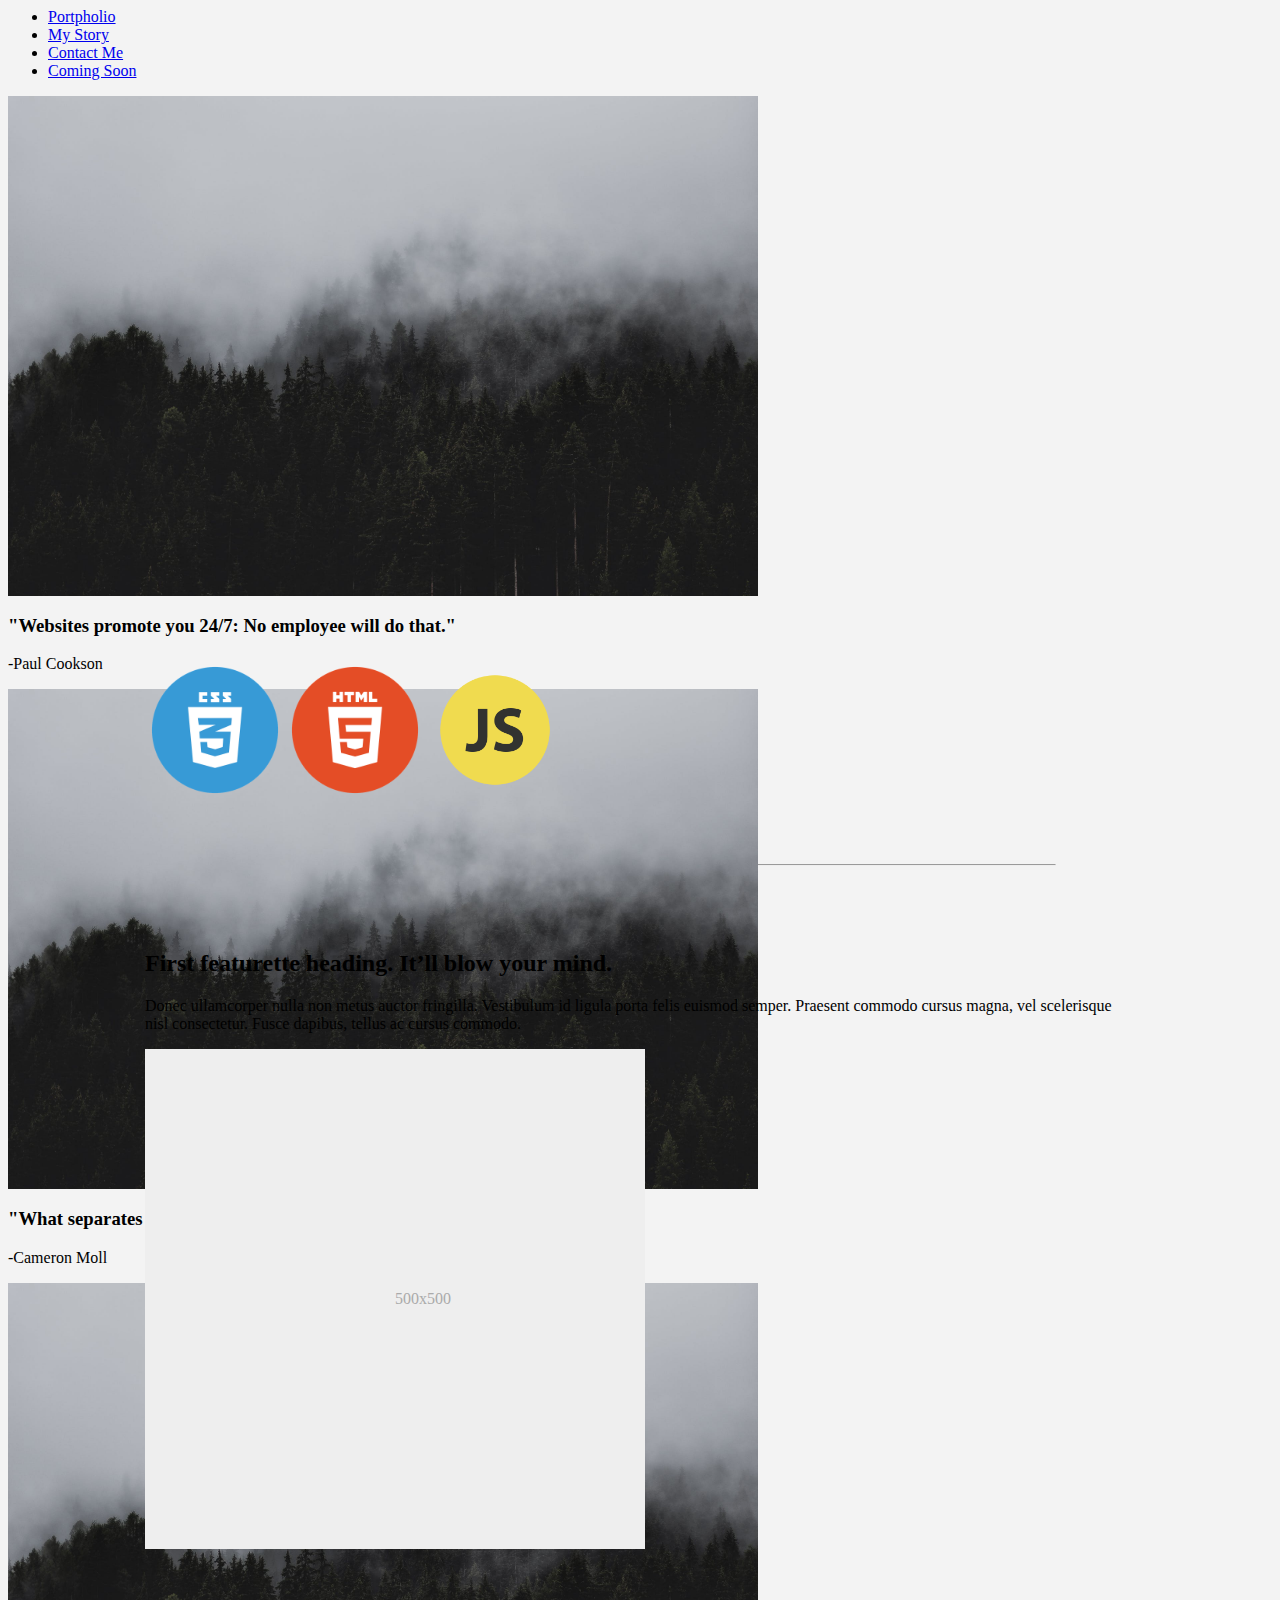
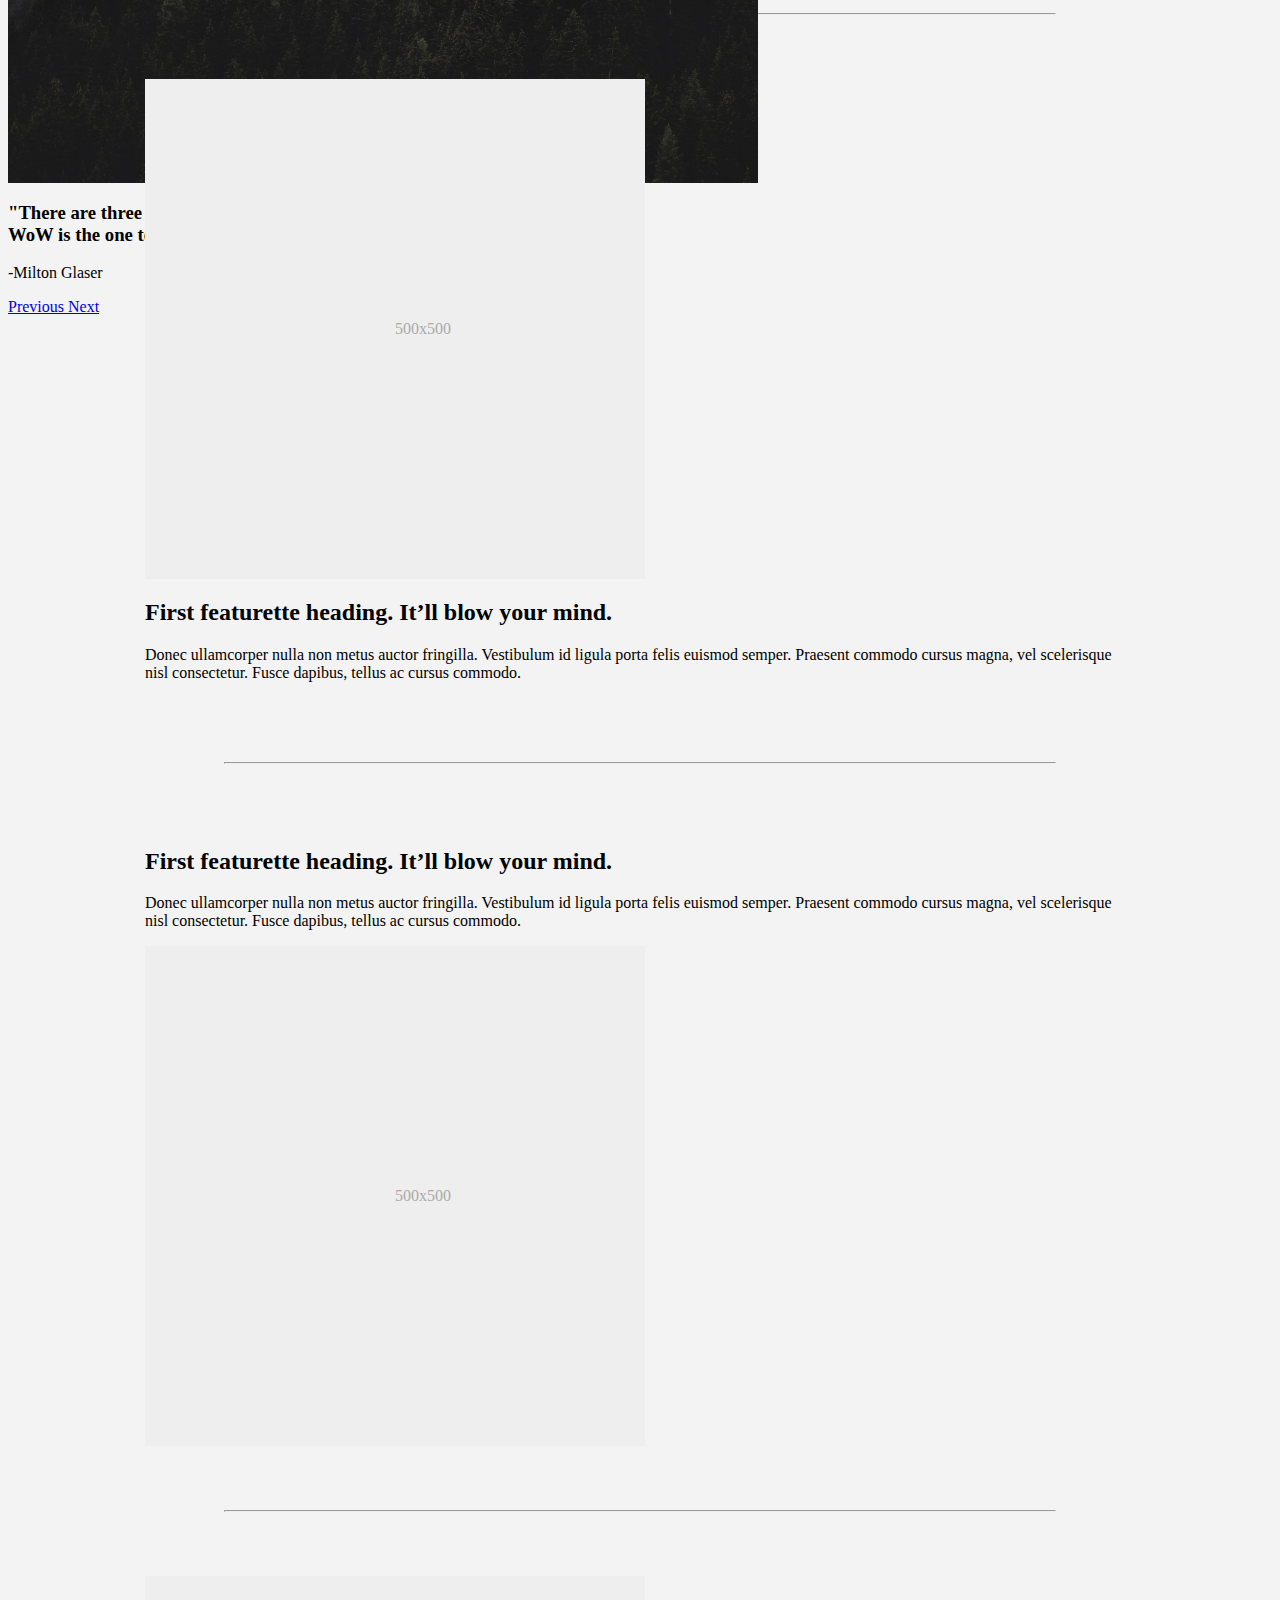
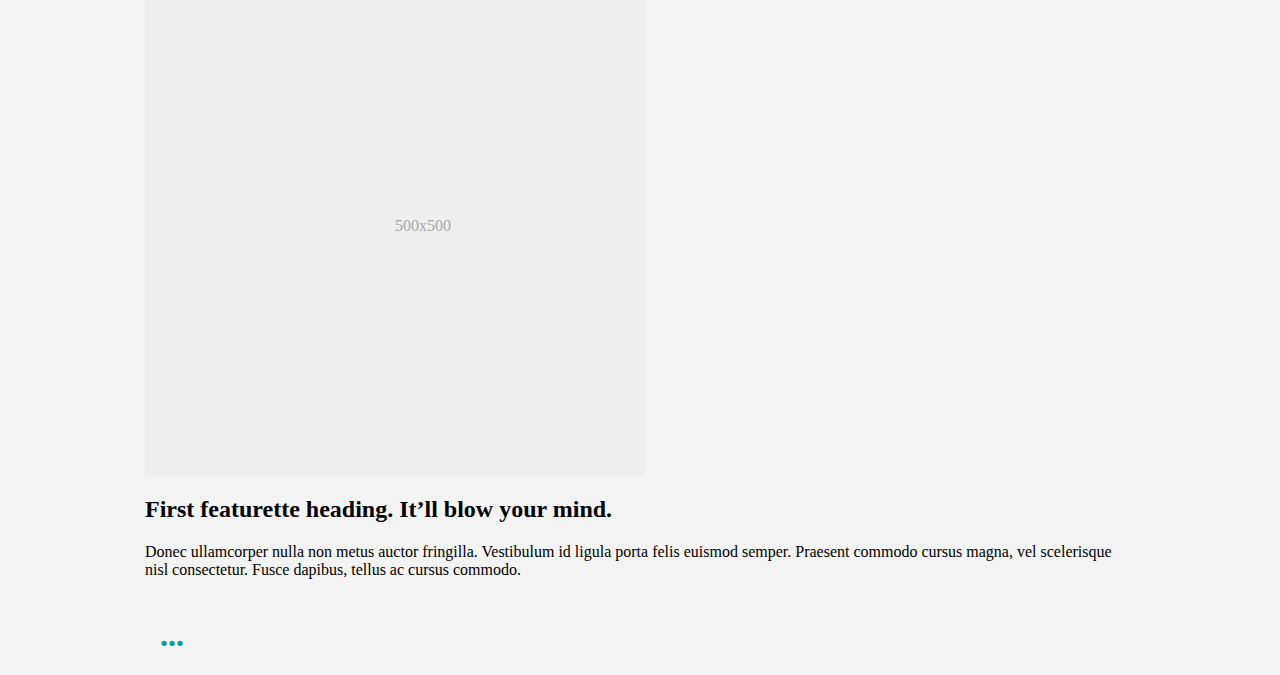
==== index.html @ e9038b6c "finished main page" ====
<!DOCTYPE <!DOCTYPE html>
<html>

<!--begining of head-->

<head>
  <meta charset="utf-8">
  <meta name="viewport" content="width=device-width, initial-scale=1, shrink-to-fit=no">
  <meta http-equiv="X-UA-Compatible" content="IE=edge">
  <title>Kisha McKechnie</title>
  <meta name="viewport" content="width=device-width, initial-scale=1">
  <link rel="stylesheet" href="https://stackpath.bootstrapcdn.com/bootstrap/4.2.1/css/bootstrap.min.css"
    integrity="sha384-GJzZqFGwb1QTTN6wy59ffF1BuGJpLSa9DkKMp0DgiMDm4iYMj70gZWKYbI706tWS" crossorigin="anonymous">
  <link rel="stylesheet" type="text/css" media="screen" href="assets/css/style.css">
  <script src="main.js"></script>
</head>
<!--end head-->

<!--start of body-->

<body>

  <!--nav bar-->
  <ul class="nav justify-content-center">
    <li class="nav-item">
      <a class="nav-link active" href="../myPort/index.html">Portpholio</a>
    </li>
    <li class="nav-item">
      <a class="nav-link" href="#">My Story</a>
    </li>
    <li class="nav-item">
      <a class="nav-link" href="#">Contact Me</a>
    </li>
    <li class="nav-item">
      <a class="nav-link disabled" href="#" tabindex="-1" aria-disabled="true">Coming Soon</a>
    </li>
  </ul>
  <!--end nav bar-->

  <!--jumbo-->
  <div id="carouselExampleFade" class="carousel slide carousel-fade" data-ride="carousel">
      <div class="carousel-inner">
        <div class="carousel-item active">
          <img src="assets/images/pexels-photo-1287075.jpeg" height="500px" class="d-block w-100" alt="...">
          <div class="carousel-caption d-none d-md-block">
              <h3>"Websites promote you 24/7: No employee will do that."</h3>
              <p>-Paul Cookson</p>
            </div>
        </div>
        <div class="carousel-item">
          <img src="assets/images/pexels-photo-1287075.jpeg" height="500px" class="d-block w-100" alt="...">
          <div class="carousel-caption d-none d-md-block">
              <h3>"What separates design from art is that design is meant to be functional"</h3>
              <p>-Cameron Moll</p>
            </div>
        </div>
        <div class="carousel-item">
          <img src="assets/images/pexels-photo-1287075.jpeg" height="500px" class="d-block w-100" alt="...">
          <div class="carousel-caption d-none d-md-block">
              <h3>"There are three responses to a piece of design: Yes, No, and WoW!<br> WoW is the one to aim for."</h3>
              <p>-Milton Glaser</p>
            </div>
        </div>
      </div>
      <a class="carousel-control-prev" href="#carouselExampleFade" role="button" data-slide="prev">
        <span class="carousel-control-prev-icon" aria-hidden="true"></span>
        <span class="sr-only">Previous</span>
      </a>
      <a class="carousel-control-next" href="#carouselExampleFade" role="button" data-slide="next">
        <span class="carousel-control-next-icon" aria-hidden="true"></span>
        <span class="sr-only">Next</span>
      </a>
    </div>
  <!--end jumbo-->

  <!--Hilights-->
  <div class=container>
    <div class="row">
      <div class="col-lg-4">
          <title></title>
          <img src="assets/images/logo-2582747_960_720.png" width="140" height="140" 
          alt="css logo">
      </div>
      <div class="col-lg-4">
        <img src="assets/images/logo-2582748_960_720.png" width="140" height="140" alt="html logo">
      </div>
      <div class="col-lg-4">
        <img src="assets/images/javascript_logo_png_728629.png" width="140" height="140" alt="JavaScript logo">
      </div>
    </div>
    <!--end hilights-->

    <!--START FEATURES-->
    <!--1st feature-->
    <hr class="featurette-divider">
    <div class="row">
      <div class="col-md-7">
        <h2 class="featurette-heading">First featurette heading. <span class="text-muted">It’ll blow your mind.</span>
        </h2>
        <p class="lead">Donec ullamcorper nulla non metus auctor fringilla. Vestibulum id ligula porta felis euismod
          semper. Praesent commodo cursus magna, vel scelerisque nisl consectetur. Fusce dapibus, tellus ac cursus
          commodo.</p>
      </div>
      <div class="col-md-5">
        <svg class="bd-placeholder-img bd-placeholder-img-lg featurette-image img-fluid mx-auto"  width="500"
          height="500" xmlns="http://www.w3.org/2000/svg" preserveAspectRatio="xMidYMid slice" focusable="false"
          role="img" aria-label="Placeholder: 500x500">
          
          <title>Placeholder</title>
          <rect fill="#eee" width="100%" height="100%"></rect><text fill="#aaa" dy=".3em" x="50%" y="50%">500x500</text>
        </svg>
      </div>
    </div>
    <!--end 1st feature-->
    <hr class="featurette-divider">
    <!--2nd feature-->
    <div class="row">
      <div class="col-md-5">
        <svg class="bd-placeholder-img bd-placeholder-img-lg featurette-image img-fluid mx-auto" width="500"
          height="500" xmlns="http://www.w3.org/2000/svg" preserveAspectRatio="xMidYMid slice" focusable="false"
          role="img" aria-label="Placeholder: 500x500">
          <title>Placeholder</title>
          <rect fill="#eee" width="100%" height="100%"></rect><text fill="#aaa" dy=".3em" x="50%" y="50%">500x500</text>
        </svg>
      </div>
      <div class="col-md-7">
        <h2 class="featurette-heading">First featurette heading. <span class="text-muted">It’ll blow your mind.</span>
        </h2>
        <p class="lead">Donec ullamcorper nulla non metus auctor fringilla. Vestibulum id ligula porta felis euismod
          semper. Praesent commodo cursus magna, vel scelerisque nisl consectetur. Fusce dapibus, tellus ac cursus
          commodo.</p>
      </div>
    </div>
    <!--3rd feature-->
    <hr class="featurette-divider">
    <div class="row">
      <div class="col-md-7">
        <h2 class="featurette-heading">First featurette heading. <span class="text-muted">It’ll blow your mind.</span>
        </h2>
        <p class="lead">Donec ullamcorper nulla non metus auctor fringilla. Vestibulum id ligula porta felis euismod
          semper. Praesent commodo cursus magna, vel scelerisque nisl consectetur. Fusce dapibus, tellus ac cursus
          commodo.</p>
      </div>
      <div class="col-md-5">
        <svg class="bd-placeholder-img bd-placeholder-img-lg featurette-image img-fluid mx-auto" width="500"
          height="500" xmlns="http://www.w3.org/2000/svg" preserveAspectRatio="xMidYMid slice" focusable="false"
          role="img" aria-label="Placeholder: 500x500">
          <title>Placeholder</title>
          <rect fill="#eee" width="100%" height="100%"></rect><text fill="#aaa" dy=".3em" x="50%" y="50%">500x500</text>
        </svg>
      </div>
    </div>
    <!--end 3rd feature-->
    <hr class="featurette-divider">
    <!--4th feature-->
    <div class="row">
      <div class="col-md-5">
        <svg class="bd-placeholder-img bd-placeholder-img-lg featurette-image img-fluid mx-auto" width="500"
          height="500" xmlns="http://www.w3.org/2000/svg" preserveAspectRatio="xMidYMid slice" focusable="false"
          role="img" aria-label="Placeholder: 500x500">
          <title>Placeholder</title>
          <rect fill="#eee" width="100%" height="100%"></rect><text fill="#aaa" dy=".3em" x="50%" y="50%">500x500</text>
        </svg>
      </div>
      <div class="col-md-7">
        <h2 class="featurette-heading">First featurette heading. <span class="text-muted">It’ll blow your mind.</span>
        </h2>
        <p class="lead">Donec ullamcorper nulla non metus auctor fringilla. Vestibulum id ligula porta felis euismod
          semper. Praesent commodo cursus magna, vel scelerisque nisl consectetur. Fusce dapibus, tellus ac cursus
          commodo.</p>
      </div>
    </div>
    <!--end 4th feature-->
    <!--END FEATURES-->
    <h1>...</h1>
  </div>








  <script src="https://code.jquery.com/jquery-3.3.1.slim.min.js"
    integrity="sha384-q8i/X+965DzO0rT7abK41JStQIAqVgRVzpbzo5smXKp4YfRvH+8abtTE1Pi6jizo"
    crossorigin="anonymous"></script>
  <script src="https://cdnjs.cloudflare.com/ajax/libs/popper.js/1.14.6/umd/popper.min.js"
    integrity="sha384-wHAiFfRlMFy6i5SRaxvfOCifBUQy1xHdJ/yoi7FRNXMRBu5WHdZYu1hA6ZOblgut"
    crossorigin="anonymous"></script>
  <script src="https://stackpath.bootstrapcdn.com/bootstrap/4.2.1/js/bootstrap.min.js"
    integrity="sha384-B0UglyR+jN6CkvvICOB2joaf5I4l3gm9GU6Hc1og6Ls7i6U/mkkaduKaBhlAXv9k"
    crossorigin="anonymous"></script>
</body>

</html>
---- assets/css/style.css ----
body{
    background-color: rgb(243, 243, 243);
}
h1{
    color: rgb(9, 153, 158);
}
#carouselExampleFade{
    height: 500px;
}
.row{
    display: flex;
    flex-wrap: wrap;
    margin-right: -15px;
    margin-left: -15px;
}
.carousel{
    margin-bottom: 4rem;
}
.container{
    max-width: 960px;
    padding-right: 15px;
    padding-left: 15px;
    margin-right: auto;
    margin-left: auto;
}
.featurette-divider{
    margin: 4rem;
}
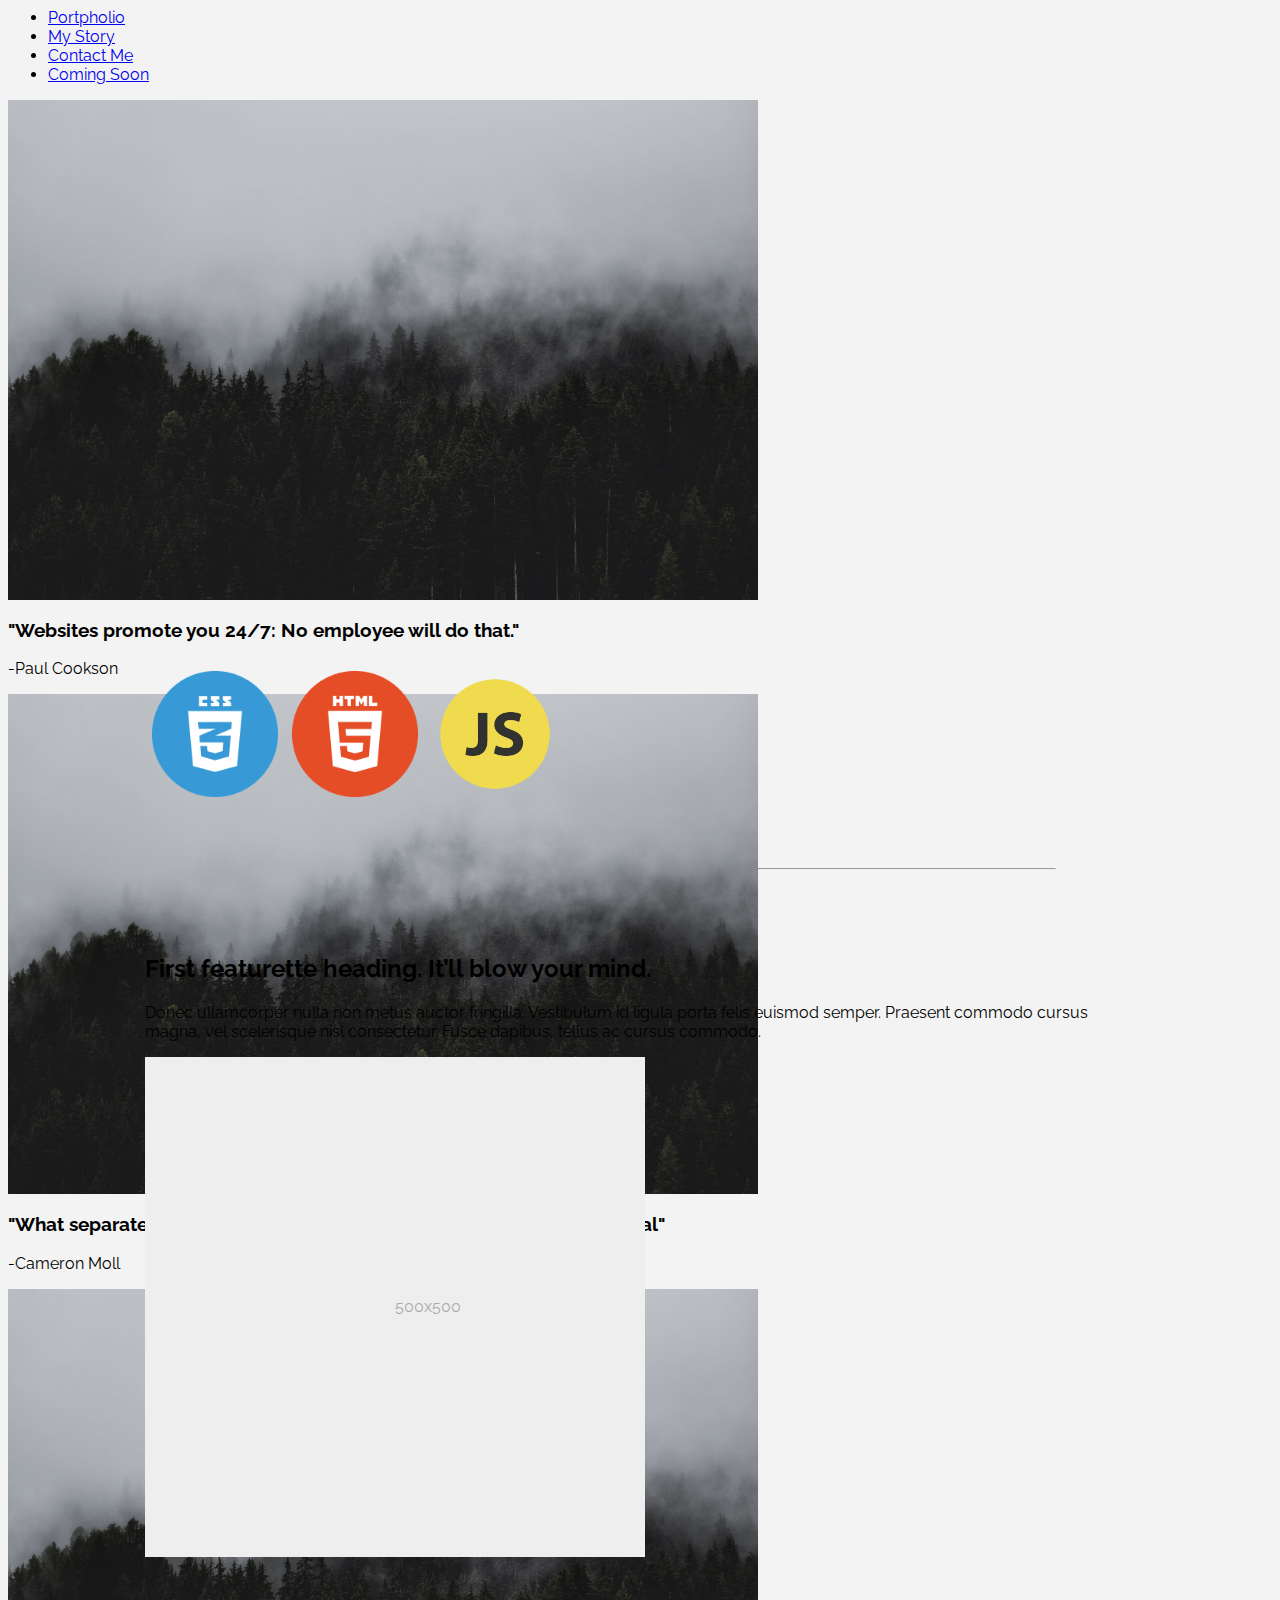
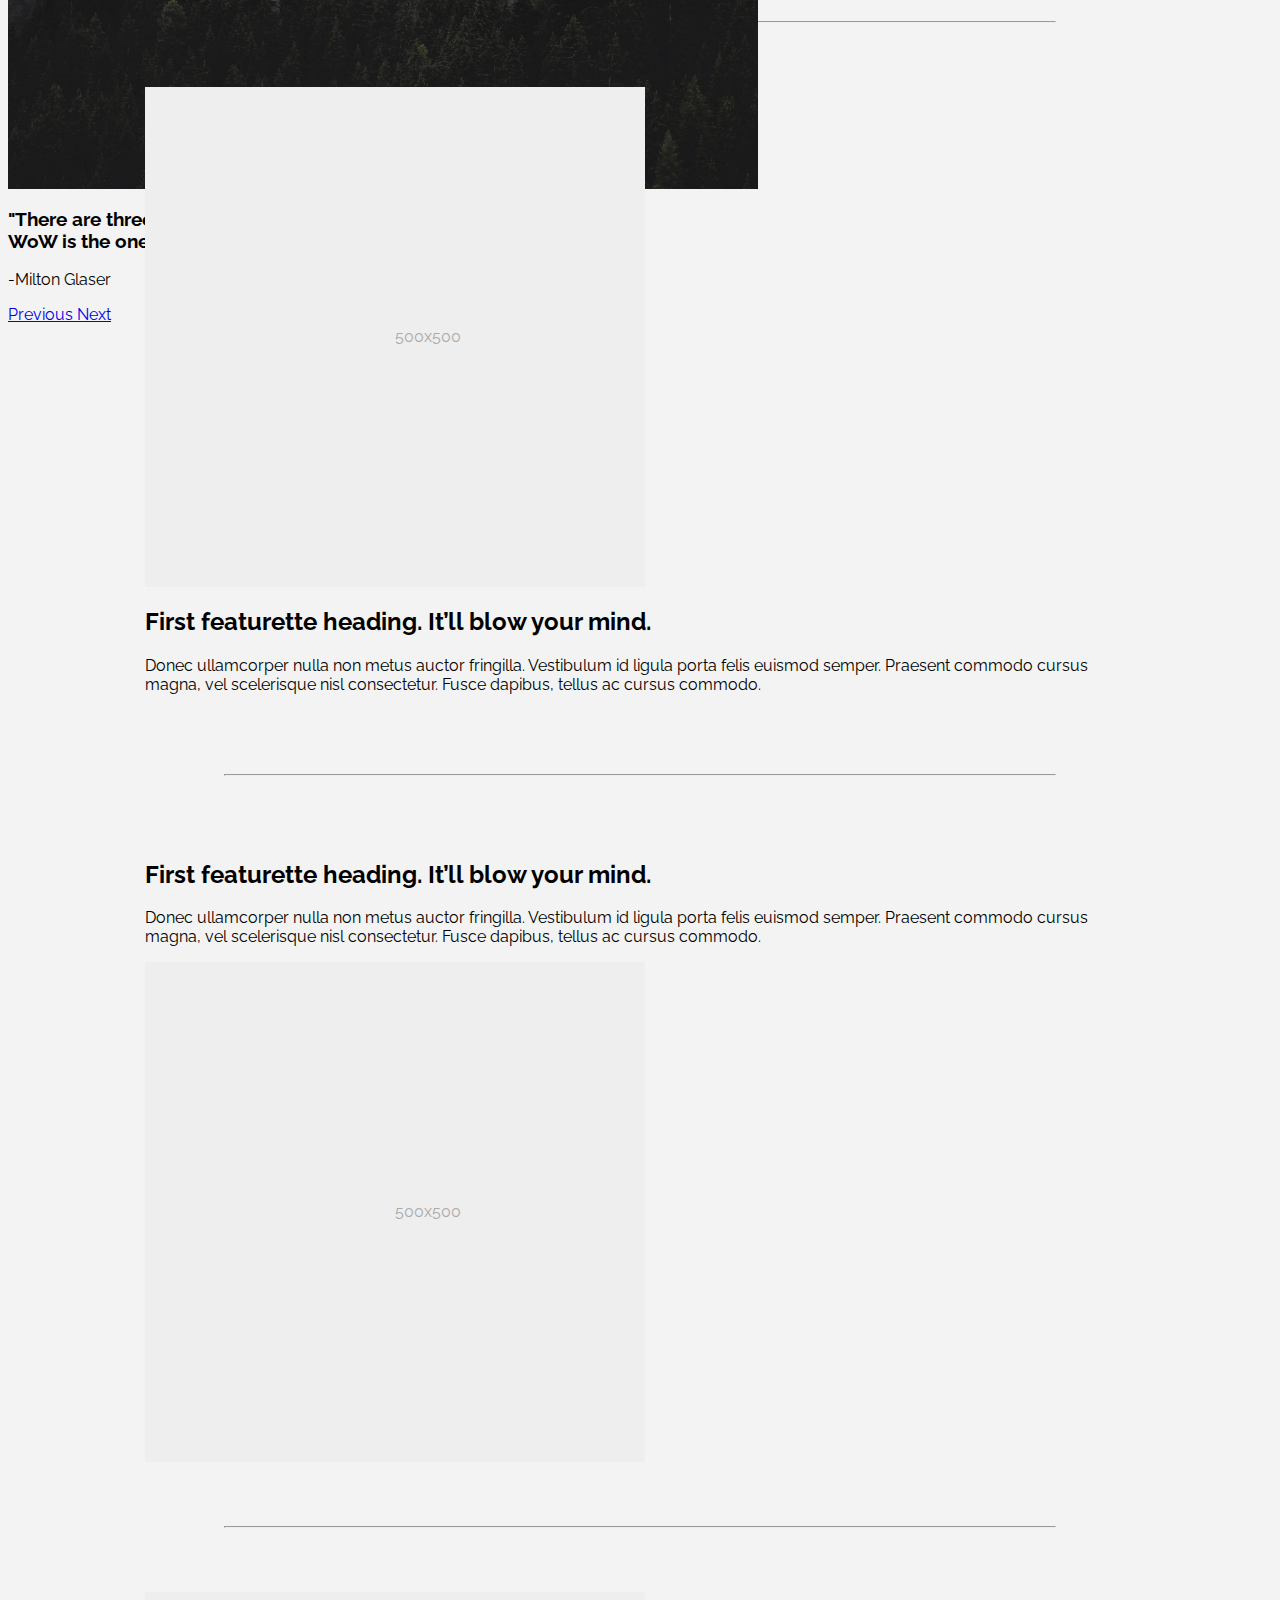
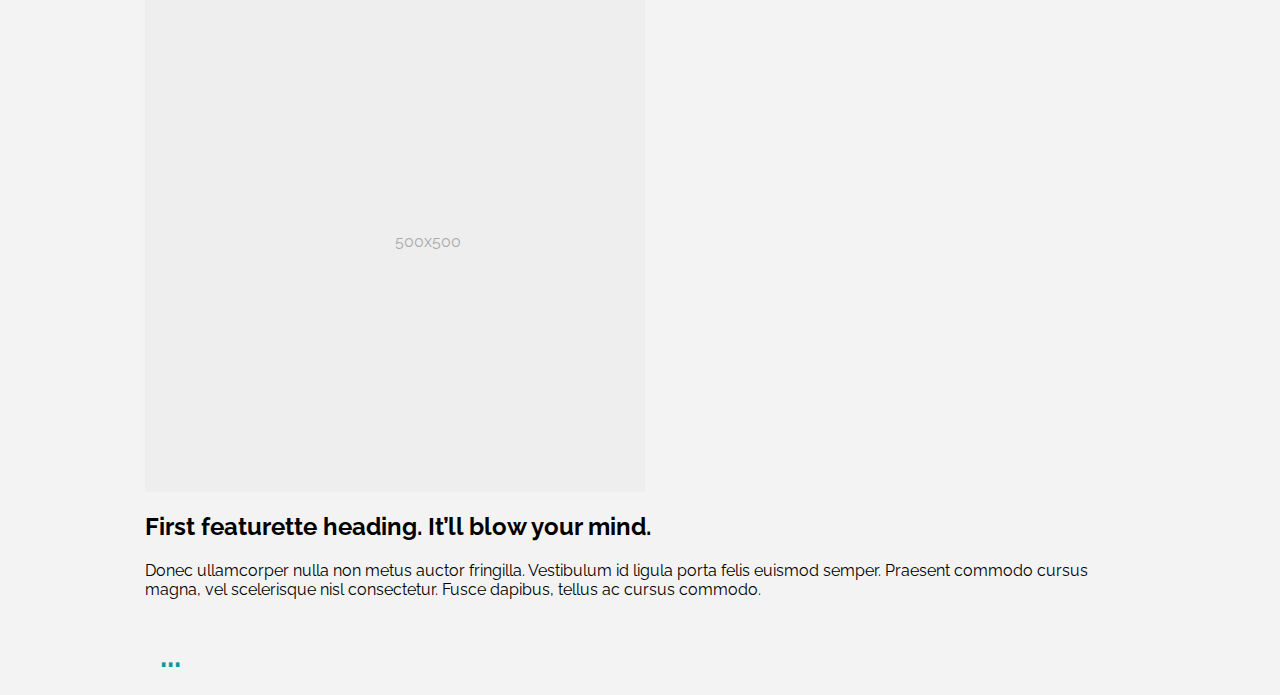
==== commit 66602228: "added in the contacts and about me pages" ====
--- a/index.html
+++ b/index.html
@@ -13,6 +13,7 @@
     integrity="sha384-GJzZqFGwb1QTTN6wy59ffF1BuGJpLSa9DkKMp0DgiMDm4iYMj70gZWKYbI706tWS" crossorigin="anonymous">
   <link rel="stylesheet" type="text/css" media="screen" href="assets/css/style.css">
   <script src="main.js"></script>
+  <link href="https://fonts.googleapis.com/css?family=Raleway" rel="stylesheet">
 </head>
 <!--end head-->
 
@@ -26,10 +27,10 @@
       <a class="nav-link active" href="../myPort/index.html">Portpholio</a>
     </li>
     <li class="nav-item">
-      <a class="nav-link" href="#">My Story</a>
+      <a class="nav-link" href="../myPort/myStory.html">My Story</a>
     </li>
     <li class="nav-item">
-      <a class="nav-link" href="#">Contact Me</a>
+      <a class="nav-link" href="../myPort/contact.html">Contact Me</a>
     </li>
     <li class="nav-item">
       <a class="nav-link disabled" href="#" tabindex="-1" aria-disabled="true">Coming Soon</a>
@@ -177,11 +178,6 @@
 
 
 
-
-
-
-
-
   <script src="https://code.jquery.com/jquery-3.3.1.slim.min.js"
     integrity="sha384-q8i/X+965DzO0rT7abK41JStQIAqVgRVzpbzo5smXKp4YfRvH+8abtTE1Pi6jizo"
     crossorigin="anonymous"></script>
--- a/assets/css/style.css
+++ b/assets/css/style.css
@@ -1,3 +1,6 @@
+*{
+    font-family: 'Raleway', sans-serif;
+}
 body{
     background-color: rgb(243, 243, 243);
 }
@@ -26,6 +29,9 @@
 .featurette-divider{
     margin: 4rem;
 }
+.center{
+    text-align: center;
+}
 
 
 
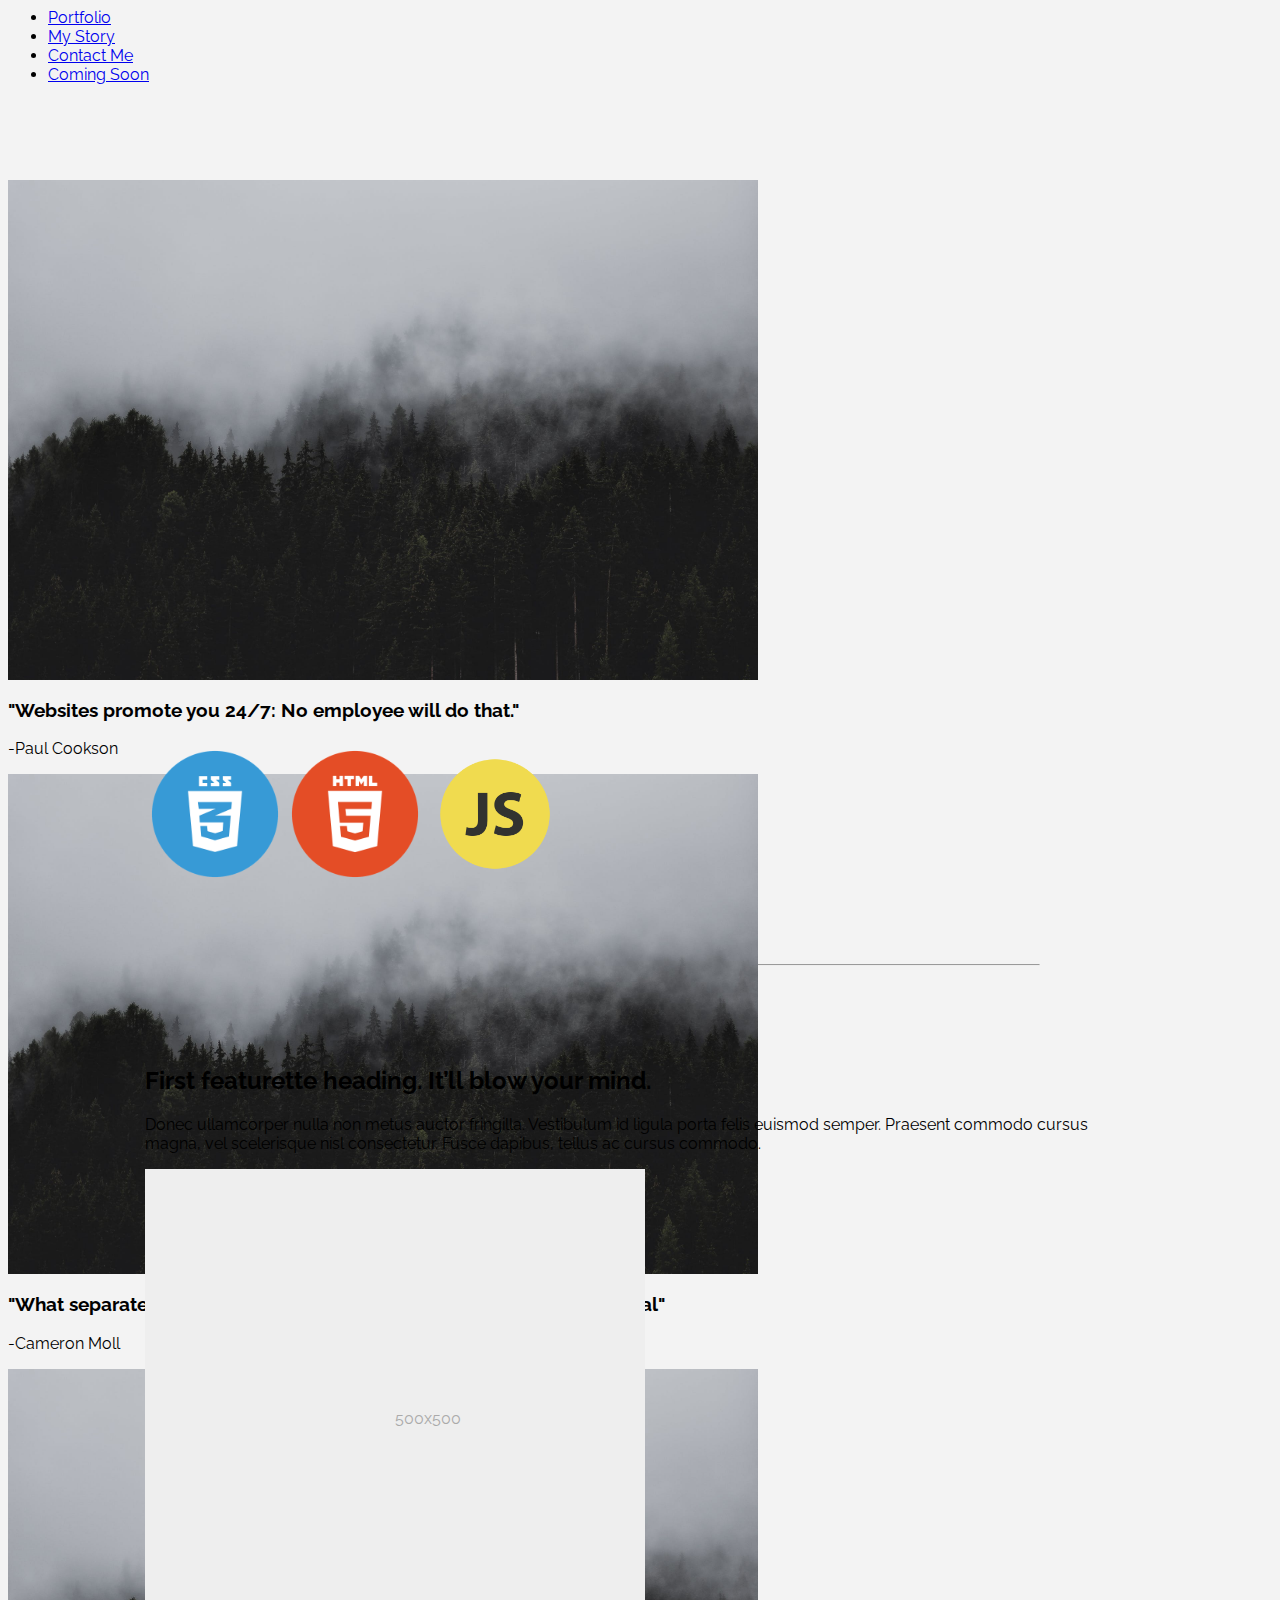
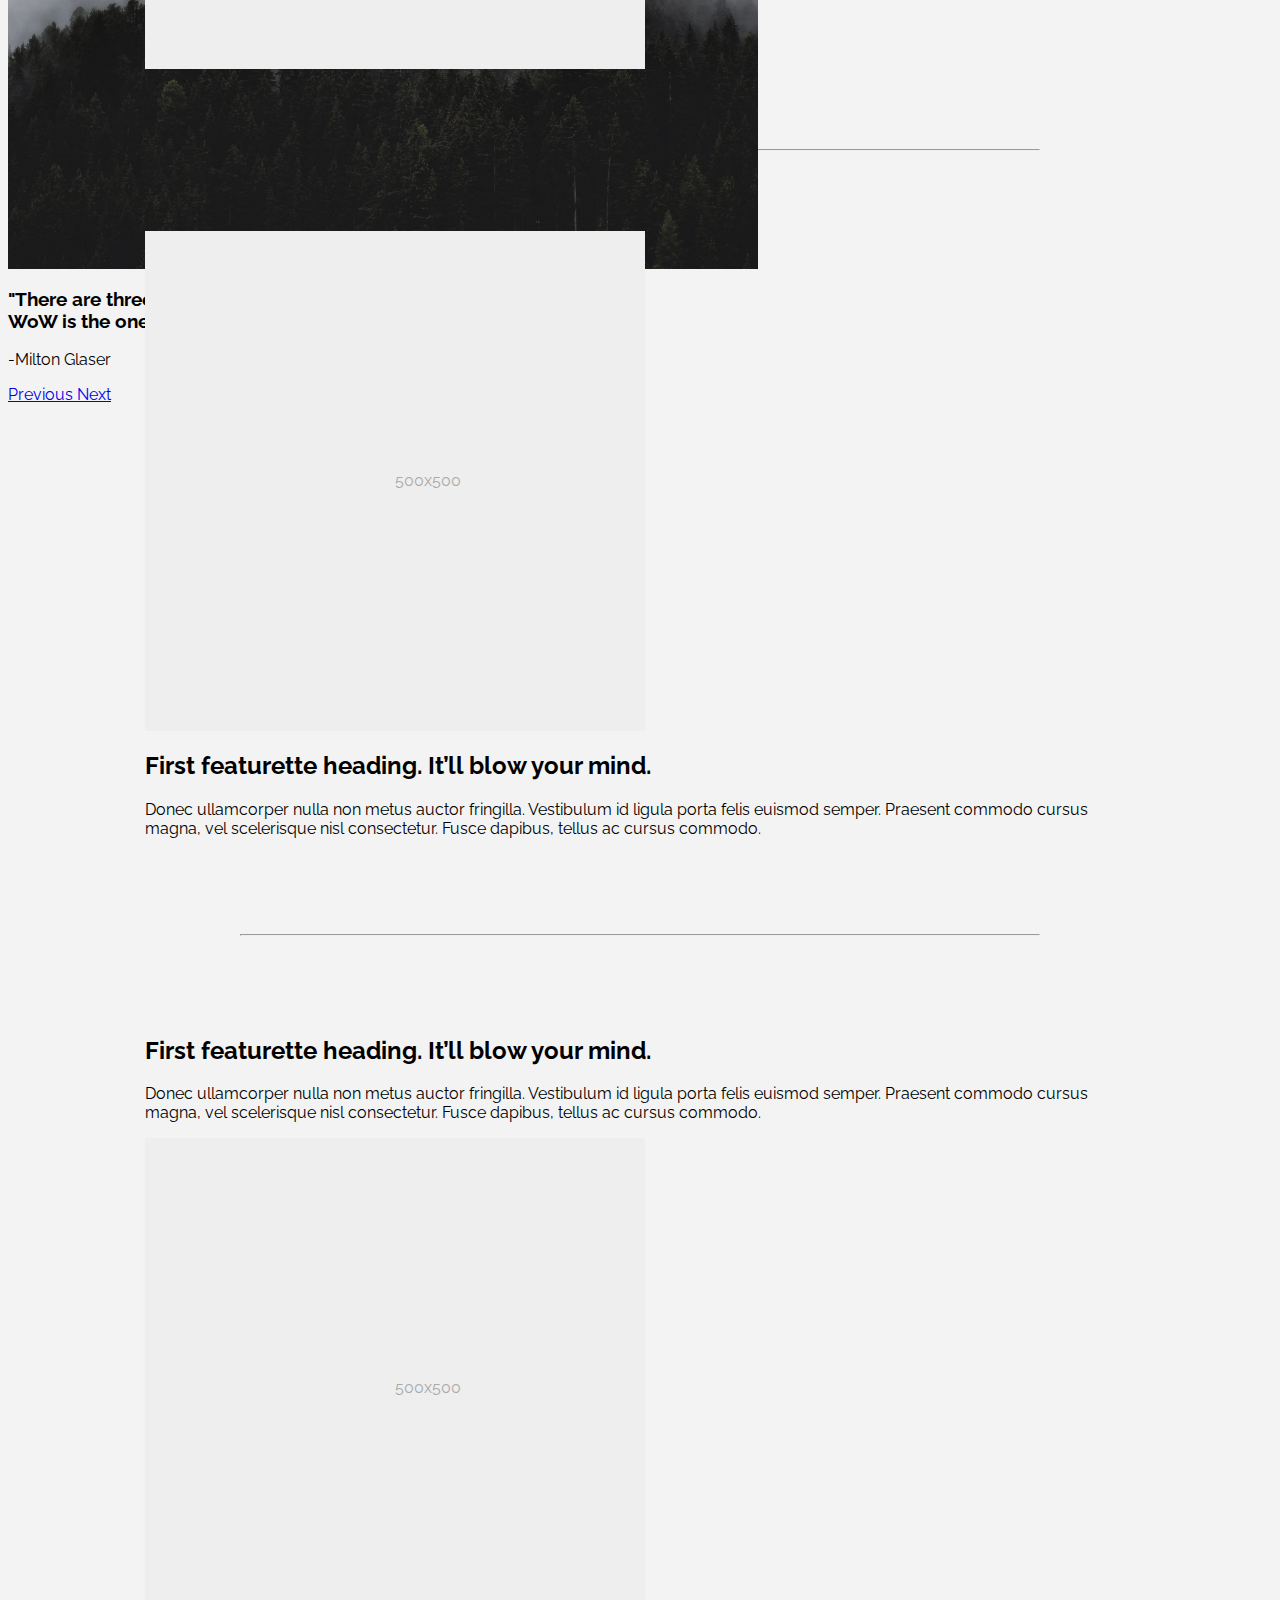
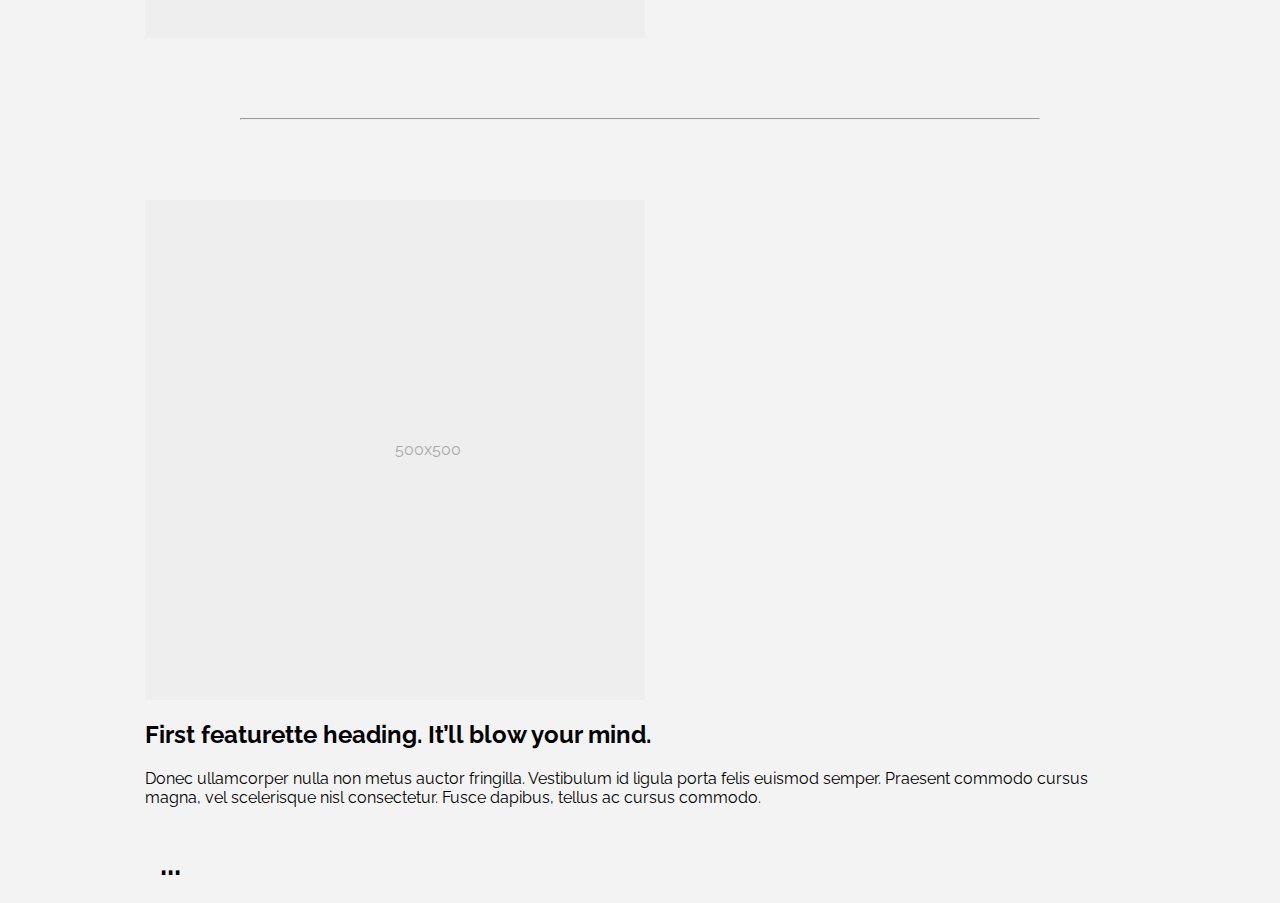
==== commit 344608af: "Contact and myStory updated" ====
--- a/index.html
+++ b/index.html
@@ -24,7 +24,7 @@
   <!--nav bar-->
   <ul class="nav justify-content-center">
     <li class="nav-item">
-      <a class="nav-link active" href="../myPort/index.html">Portpholio</a>
+      <a class="nav-link active" href="../myPort/index.html">Portfolio</a>
     </li>
     <li class="nav-item">
       <a class="nav-link" href="../myPort/myStory.html">My Story</a>
--- a/assets/css/style.css
+++ b/assets/css/style.css
@@ -4,8 +4,9 @@
 body{
     background-color: rgb(243, 243, 243);
 }
-h1{
+.display-4{
     color: rgb(9, 153, 158);
+    font-size: 70px; 
 }
 #carouselExampleFade{
     height: 500px;
@@ -27,11 +28,17 @@
     margin-left: auto;
 }
 .featurette-divider{
-    margin: 4rem;
+    margin: 5rem;
 }
 .center{
     text-align: center;
 }
+.card {
+    max-width: 960px;
+}
+.nav {
+    margin-bottom: 6rem;
+}
 
 
 
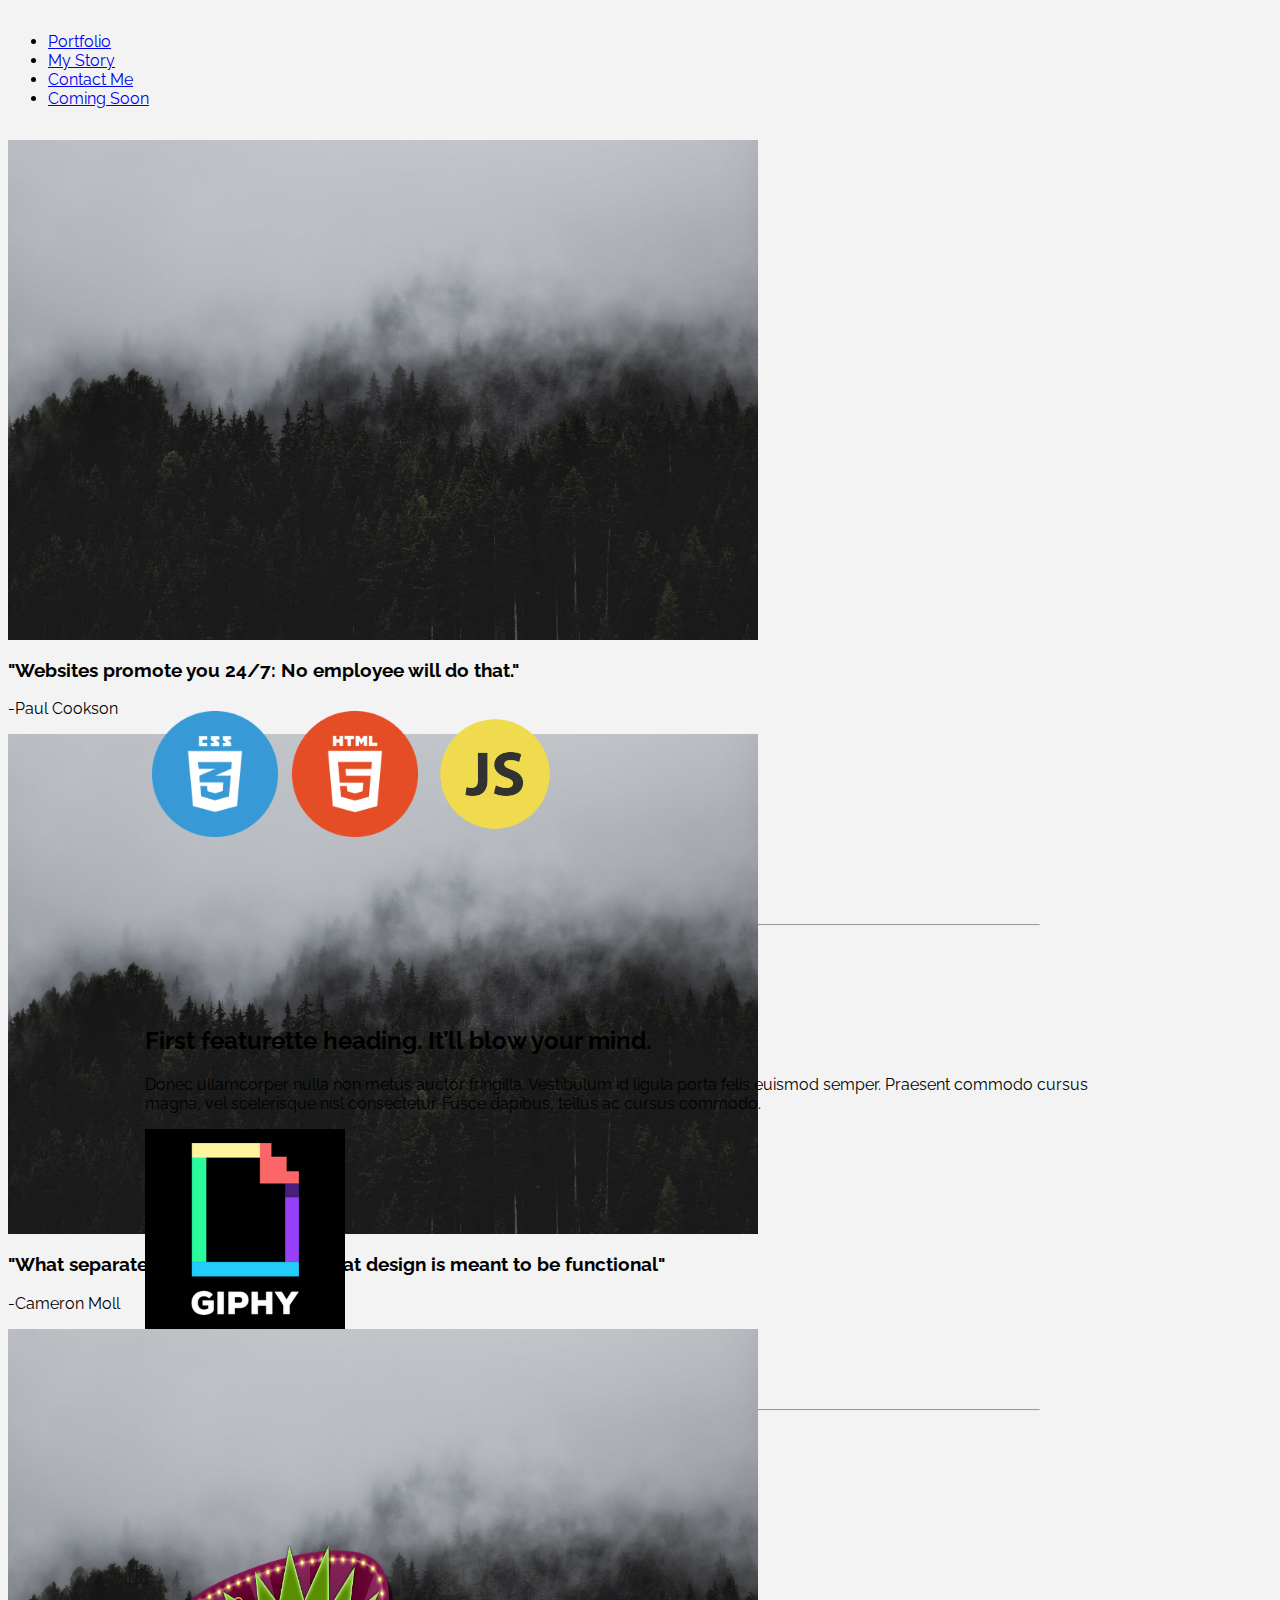
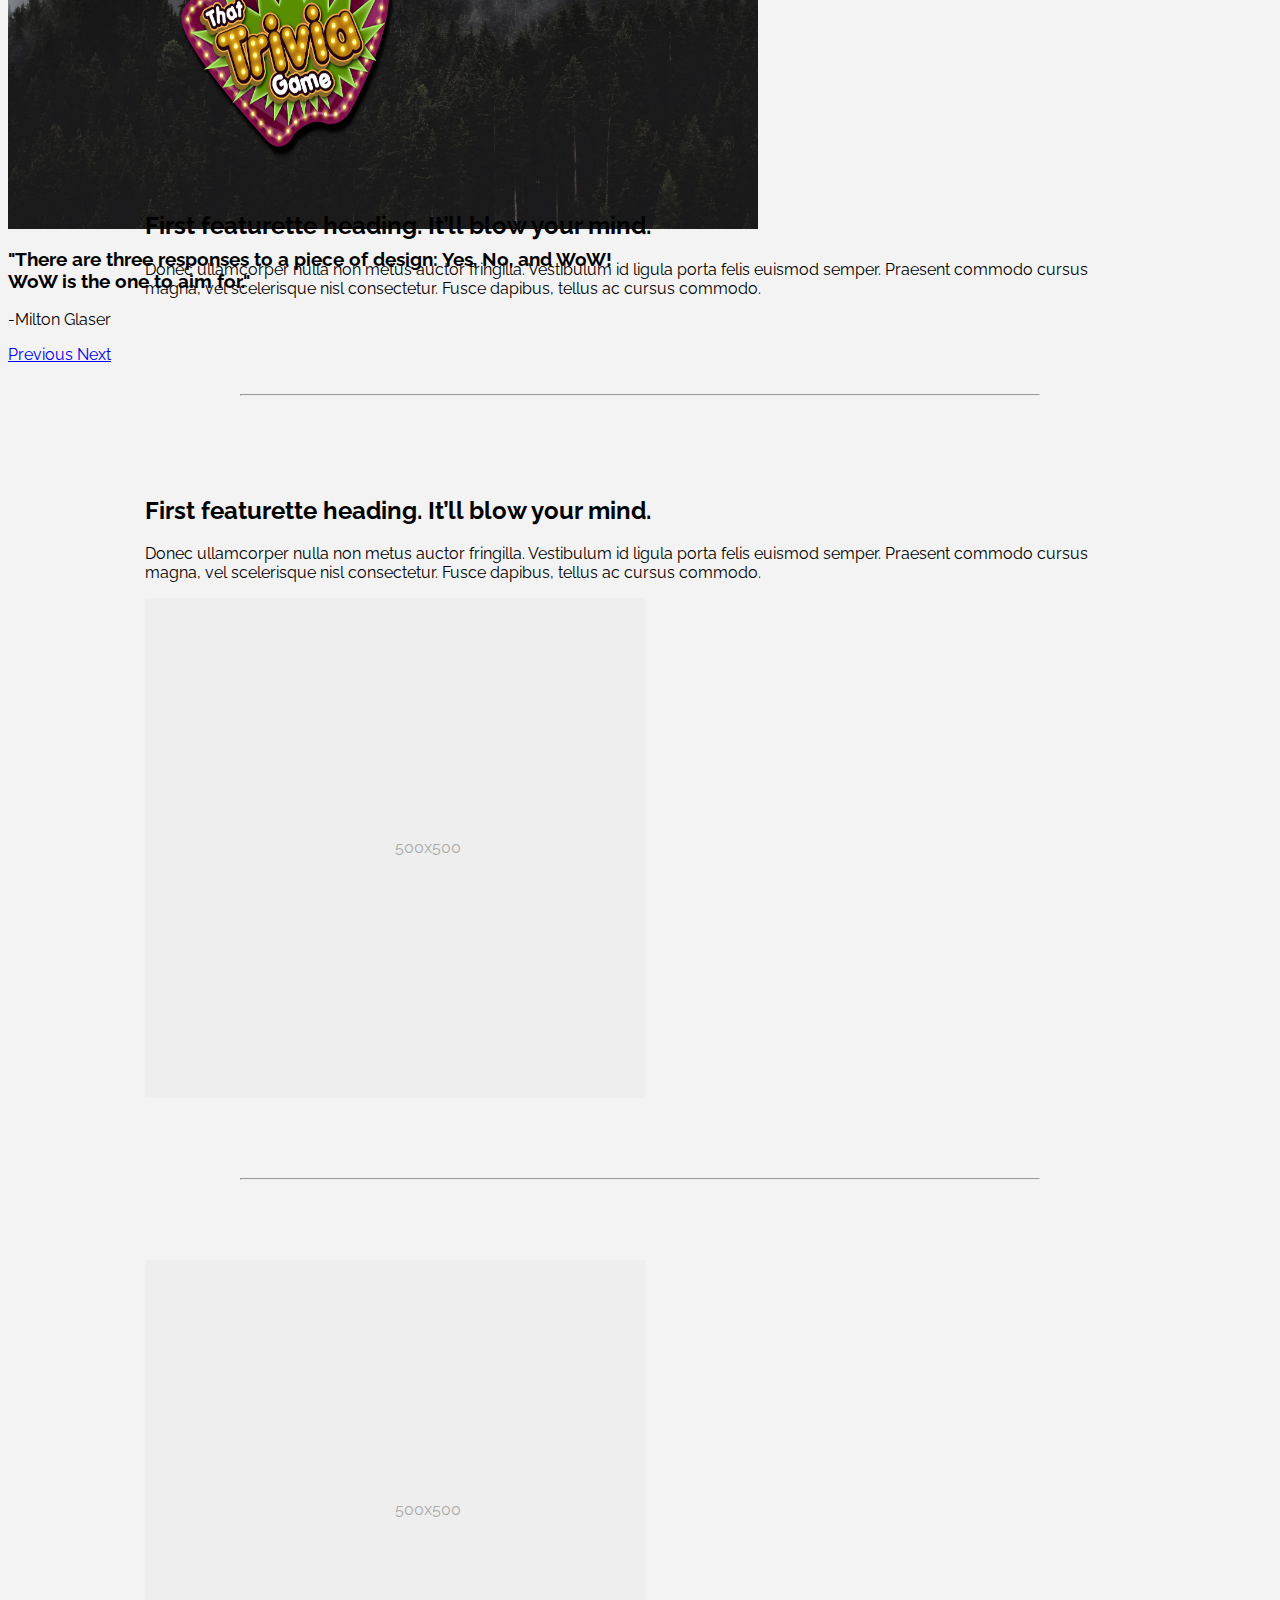
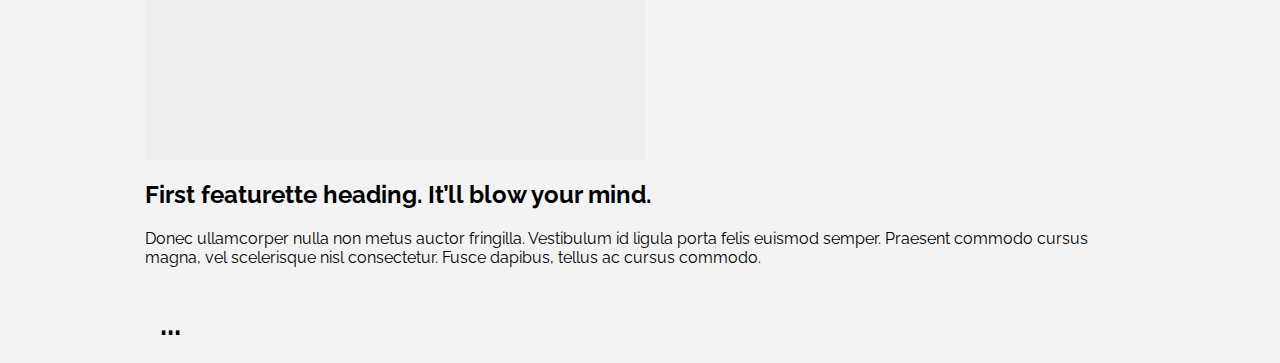
==== commit 6a13e746: "updates" ====
--- a/index.html
+++ b/index.html
@@ -103,13 +103,8 @@
           commodo.</p>
       </div>
       <div class="col-md-5">
-        <svg class="bd-placeholder-img bd-placeholder-img-lg featurette-image img-fluid mx-auto"  width="500"
-          height="500" xmlns="http://www.w3.org/2000/svg" preserveAspectRatio="xMidYMid slice" focusable="false"
-          role="img" aria-label="Placeholder: 500x500">
-          
-          <title>Placeholder</title>
-          <rect fill="#eee" width="100%" height="100%"></rect><text fill="#aaa" dy=".3em" x="50%" y="50%">500x500</text>
-        </svg>
+        <img src="assets/images/giphy_logo_square_social.png" width="200" height="200" 
+          alt="css logo">
       </div>
     </div>
     <!--end 1st feature-->
@@ -117,12 +112,8 @@
     <!--2nd feature-->
     <div class="row">
       <div class="col-md-5">
-        <svg class="bd-placeholder-img bd-placeholder-img-lg featurette-image img-fluid mx-auto" width="500"
-          height="500" xmlns="http://www.w3.org/2000/svg" preserveAspectRatio="xMidYMid slice" focusable="false"
-          role="img" aria-label="Placeholder: 500x500">
-          <title>Placeholder</title>
-          <rect fill="#eee" width="100%" height="100%"></rect><text fill="#aaa" dy=".3em" x="50%" y="50%">500x500</text>
-        </svg>
+        <img src="assets/images/ThatTriviaGame_Logo_noChars_RGB.png" width="300" height="300" 
+          alt="css logo">
       </div>
       <div class="col-md-7">
         <h2 class="featurette-heading">First featurette heading. <span class="text-muted">It’ll blow your mind.</span>
--- a/assets/css/style.css
+++ b/assets/css/style.css
@@ -37,7 +37,8 @@
     max-width: 960px;
 }
 .nav {
-    margin-bottom: 6rem;
+    margin-top: 2rem;
+    margin-bottom: 2rem;
 }
 
 
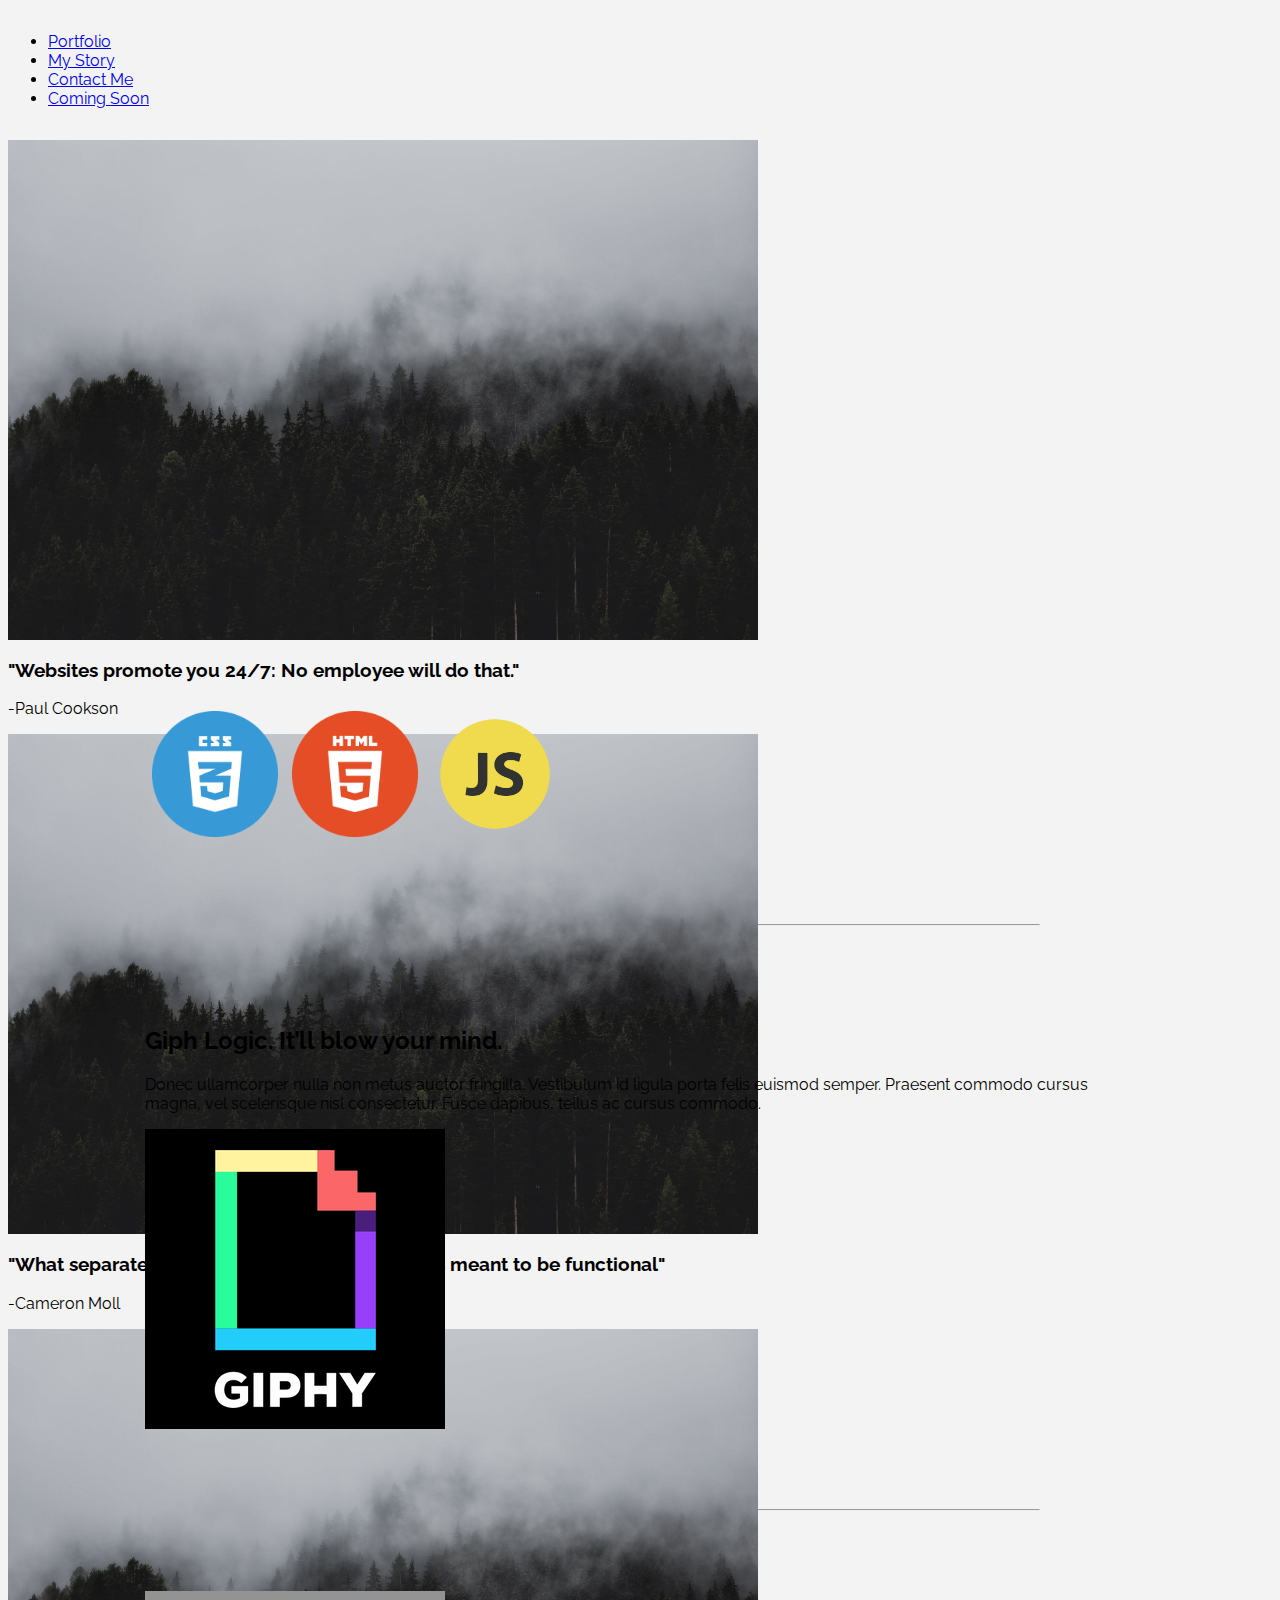
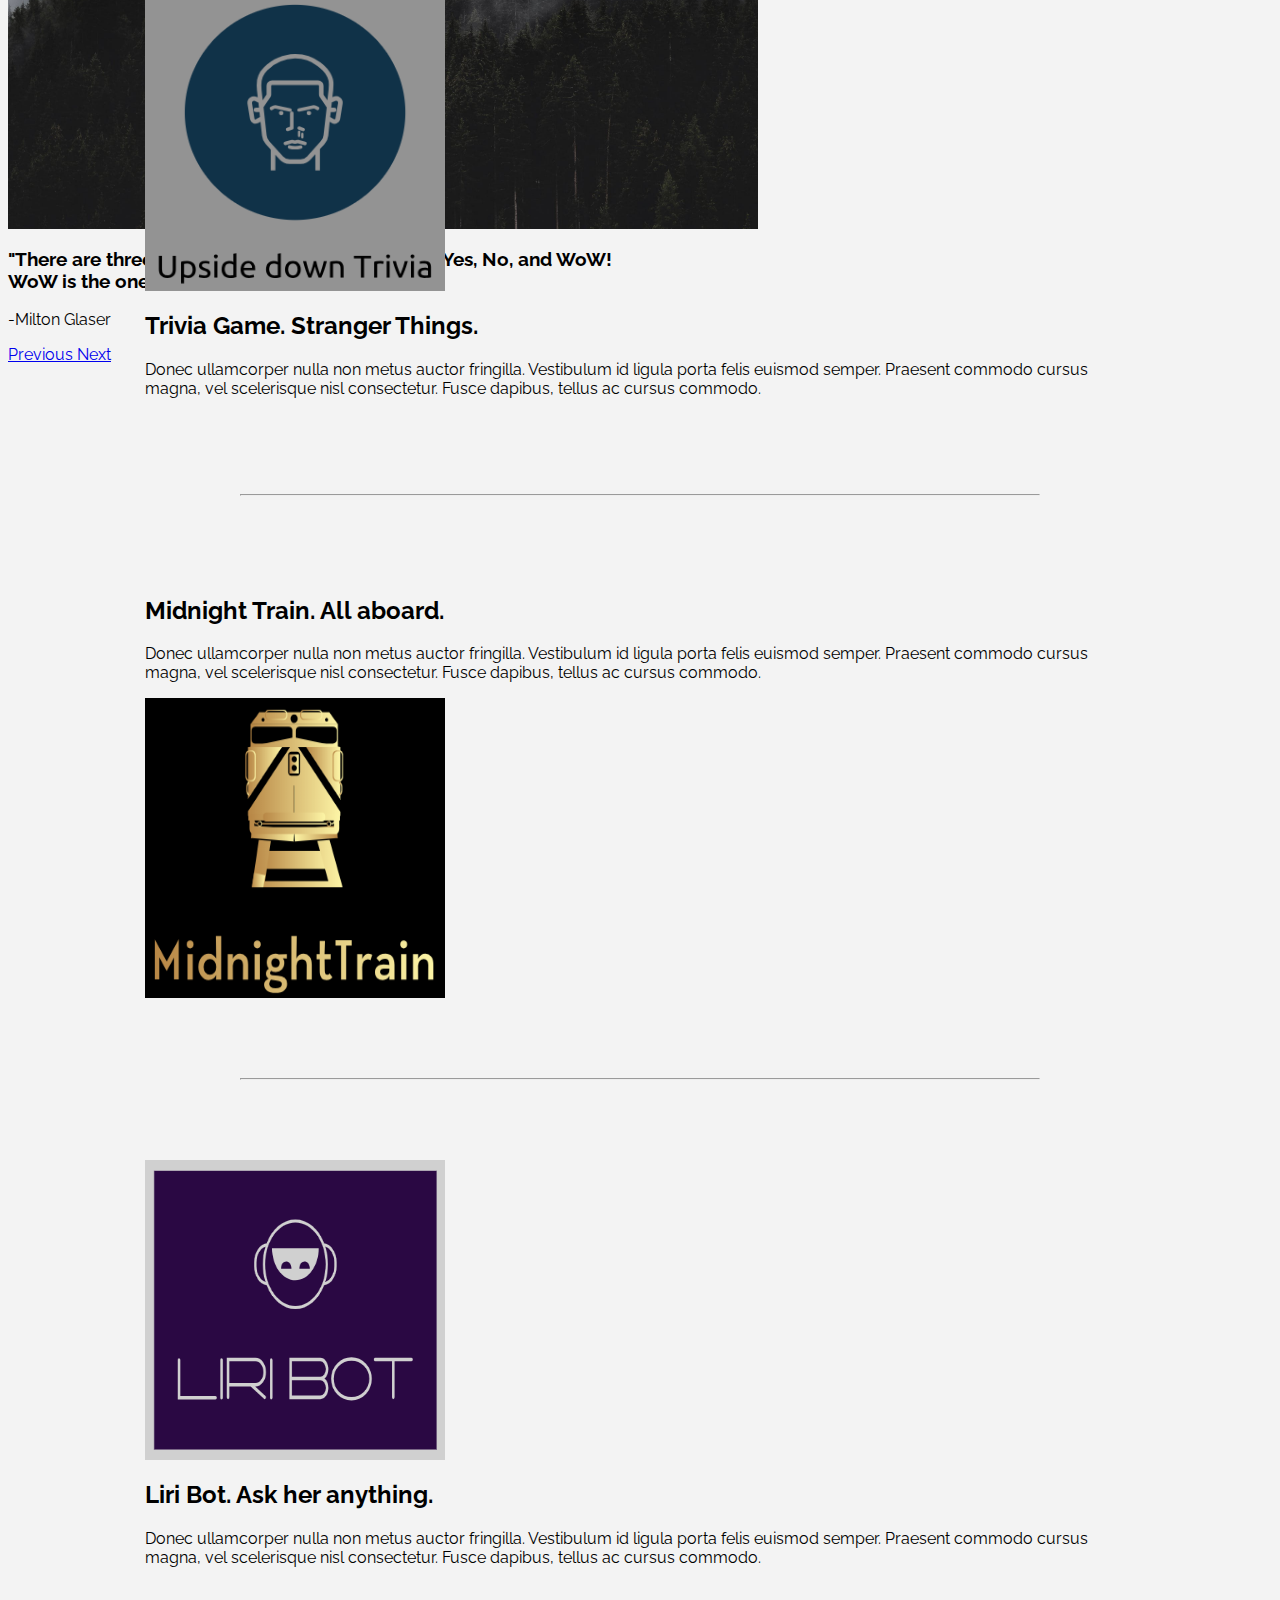
==== commit 56ce709f: "Updated featured projects" ====
--- a/index.html
+++ b/index.html
@@ -96,15 +96,15 @@
     <hr class="featurette-divider">
     <div class="row">
       <div class="col-md-7">
-        <h2 class="featurette-heading">First featurette heading. <span class="text-muted">It’ll blow your mind.</span>
+        <h2 class="featurette-heading">Giph Logic. <span class="text-muted">It’ll blow your mind.</span>
         </h2>
         <p class="lead">Donec ullamcorper nulla non metus auctor fringilla. Vestibulum id ligula porta felis euismod
           semper. Praesent commodo cursus magna, vel scelerisque nisl consectetur. Fusce dapibus, tellus ac cursus
           commodo.</p>
       </div>
       <div class="col-md-5">
-        <img src="assets/images/giphy_logo_square_social.png" width="200" height="200" 
-          alt="css logo">
+        <a href="https://kishamck.github.io/GiphLogic/" target="_new"><img src="assets/images/giphy_logo_square_social.png" width="300" height="300" 
+          alt="css logo"></a>
       </div>
     </div>
     <!--end 1st feature-->
@@ -112,11 +112,11 @@
     <!--2nd feature-->
     <div class="row">
       <div class="col-md-5">
-        <img src="assets/images/ThatTriviaGame_Logo_noChars_RGB.png" width="300" height="300" 
-          alt="css logo">
+        <a href="https://kishamck.github.io/TriviaGame/" target="_new"><img src="assets/images/upsideDown.PNG" width="300" height="300" 
+          alt="css logo"></a>
       </div>
       <div class="col-md-7">
-        <h2 class="featurette-heading">First featurette heading. <span class="text-muted">It’ll blow your mind.</span>
+        <h2 class="featurette-heading">Trivia Game. <span class="text-muted">Stranger Things.</span>
         </h2>
         <p class="lead">Donec ullamcorper nulla non metus auctor fringilla. Vestibulum id ligula porta felis euismod
           semper. Praesent commodo cursus magna, vel scelerisque nisl consectetur. Fusce dapibus, tellus ac cursus
@@ -127,19 +127,15 @@
     <hr class="featurette-divider">
     <div class="row">
       <div class="col-md-7">
-        <h2 class="featurette-heading">First featurette heading. <span class="text-muted">It’ll blow your mind.</span>
+        <h2 class="featurette-heading">Midnight Train. <span class="text-muted">All aboard.</span>
         </h2>
         <p class="lead">Donec ullamcorper nulla non metus auctor fringilla. Vestibulum id ligula porta felis euismod
           semper. Praesent commodo cursus magna, vel scelerisque nisl consectetur. Fusce dapibus, tellus ac cursus
           commodo.</p>
       </div>
       <div class="col-md-5">
-        <svg class="bd-placeholder-img bd-placeholder-img-lg featurette-image img-fluid mx-auto" width="500"
-          height="500" xmlns="http://www.w3.org/2000/svg" preserveAspectRatio="xMidYMid slice" focusable="false"
-          role="img" aria-label="Placeholder: 500x500">
-          <title>Placeholder</title>
-          <rect fill="#eee" width="100%" height="100%"></rect><text fill="#aaa" dy=".3em" x="50%" y="50%">500x500</text>
-        </svg>
+        <a href="https://kishamck.github.io/Trains/" target="_new"><img src="assets/images/midNight.PNG" width="300" height="300" 
+          alt="css logo"></a>
       </div>
     </div>
     <!--end 3rd feature-->
@@ -147,15 +143,11 @@
     <!--4th feature-->
     <div class="row">
       <div class="col-md-5">
-        <svg class="bd-placeholder-img bd-placeholder-img-lg featurette-image img-fluid mx-auto" width="500"
-          height="500" xmlns="http://www.w3.org/2000/svg" preserveAspectRatio="xMidYMid slice" focusable="false"
-          role="img" aria-label="Placeholder: 500x500">
-          <title>Placeholder</title>
-          <rect fill="#eee" width="100%" height="100%"></rect><text fill="#aaa" dy=".3em" x="50%" y="50%">500x500</text>
-        </svg>
+        <a href="https://github.com/KishaMcK/liriBot" target="_new"><img src="assets/images/LiriBotLogo.PNG" width="300" height="300" 
+          alt="css logo"></a>
       </div>
       <div class="col-md-7">
-        <h2 class="featurette-heading">First featurette heading. <span class="text-muted">It’ll blow your mind.</span>
+        <h2 class="featurette-heading">Liri Bot. <span class="text-muted">Ask her anything.</span>
         </h2>
         <p class="lead">Donec ullamcorper nulla non metus auctor fringilla. Vestibulum id ligula porta felis euismod
           semper. Praesent commodo cursus magna, vel scelerisque nisl consectetur. Fusce dapibus, tellus ac cursus
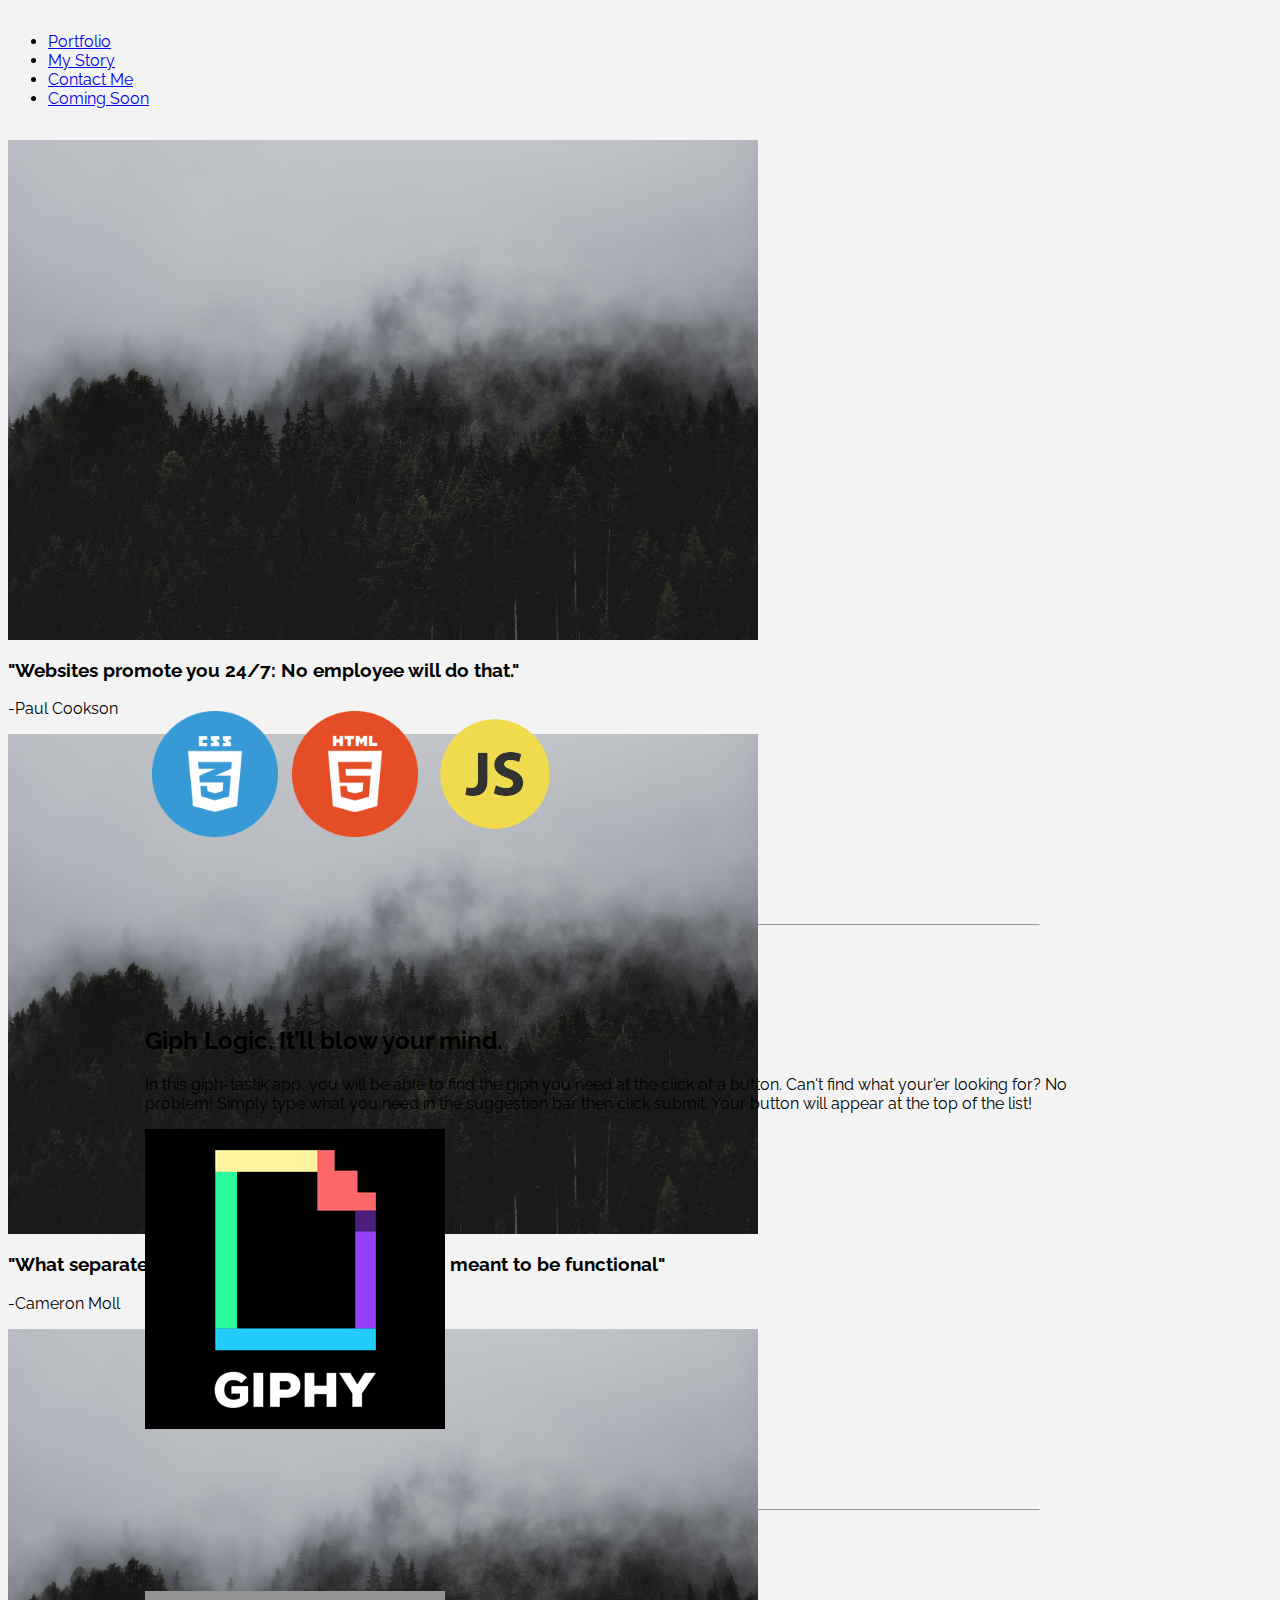
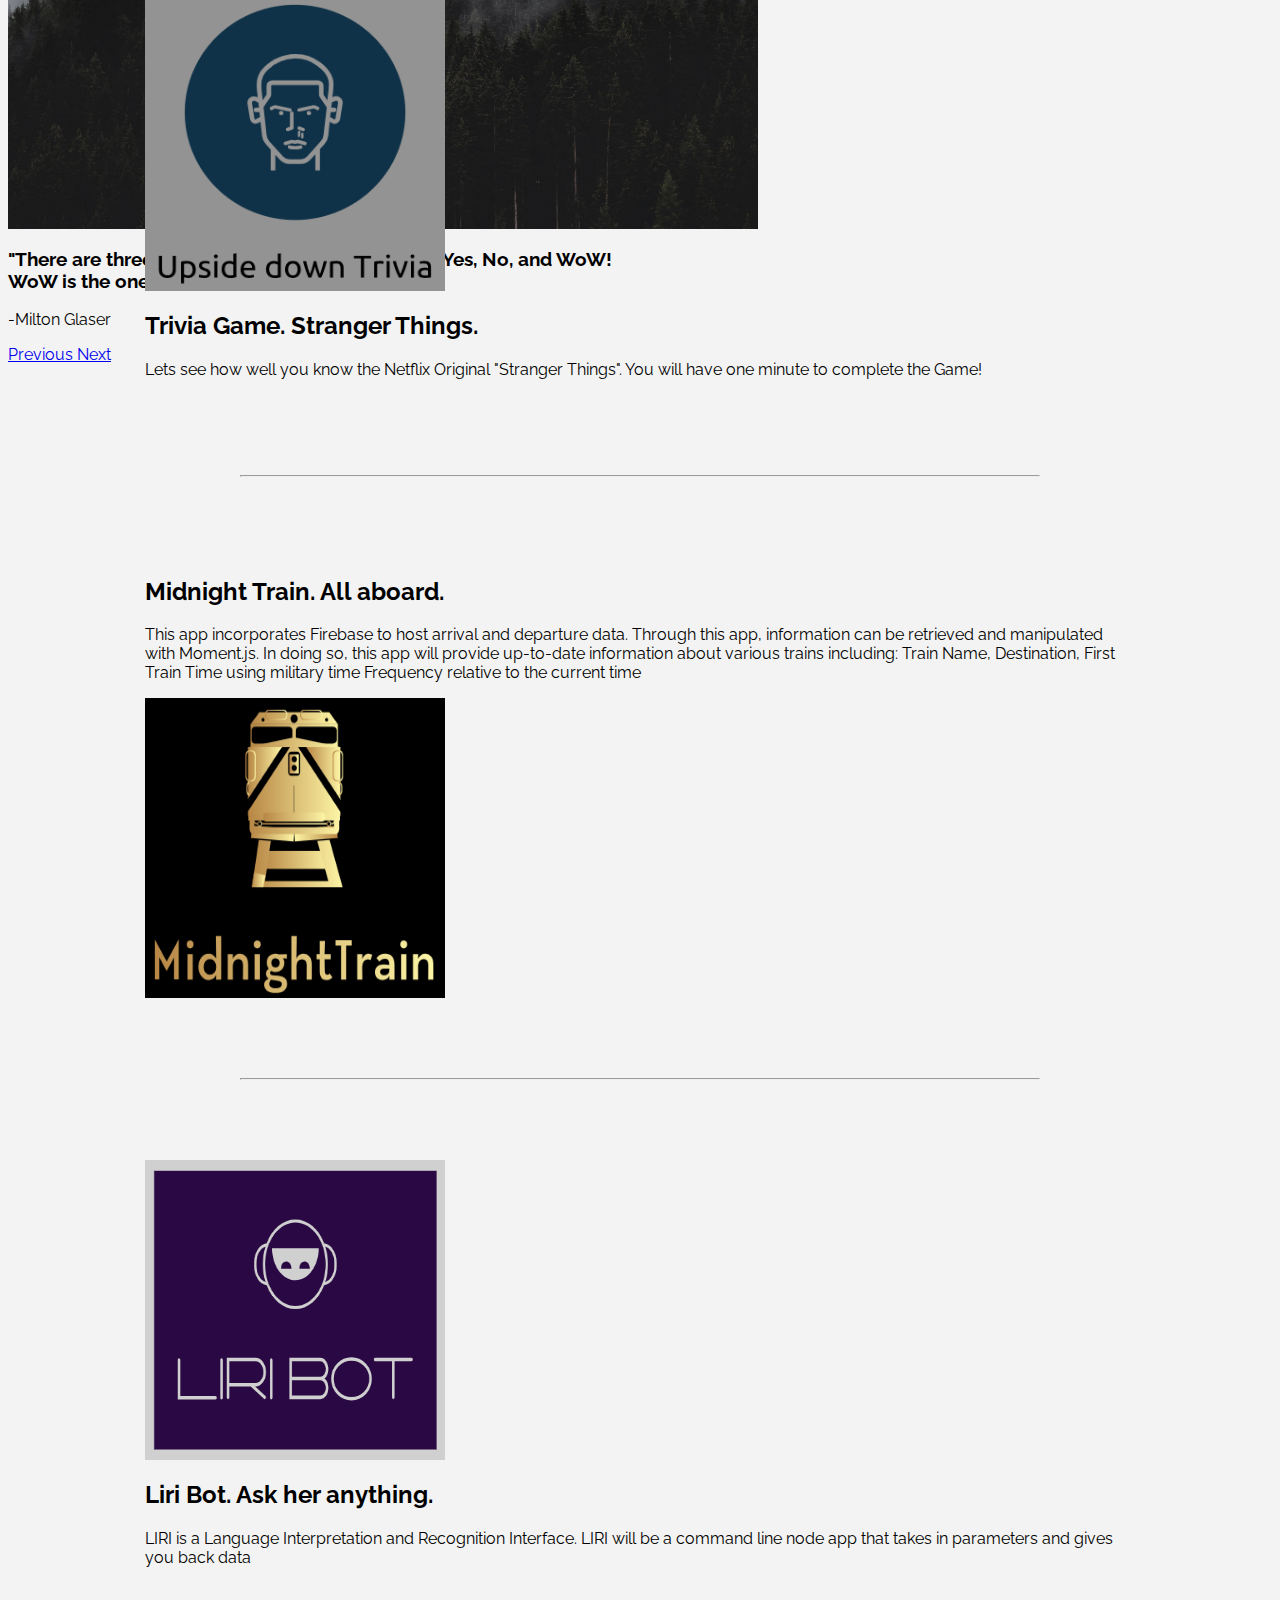
==== commit 5a9f41b3: "finished" ====
--- a/index.html
+++ b/index.html
@@ -98,9 +98,9 @@
       <div class="col-md-7">
         <h2 class="featurette-heading">Giph Logic. <span class="text-muted">It’ll blow your mind.</span>
         </h2>
-        <p class="lead">Donec ullamcorper nulla non metus auctor fringilla. Vestibulum id ligula porta felis euismod
-          semper. Praesent commodo cursus magna, vel scelerisque nisl consectetur. Fusce dapibus, tellus ac cursus
-          commodo.</p>
+        <p class="lead">In this giph-tastik app, you will be able to find the giph you need at the click of a button. 
+          Can't find what your'er looking for? No problem! Simply type what you need in the suggestion bar then click submit.
+        Your button will appear at the top of the list! </p>
       </div>
       <div class="col-md-5">
         <a href="https://kishamck.github.io/GiphLogic/" target="_new"><img src="assets/images/giphy_logo_square_social.png" width="300" height="300" 
@@ -118,9 +118,7 @@
       <div class="col-md-7">
         <h2 class="featurette-heading">Trivia Game. <span class="text-muted">Stranger Things.</span>
         </h2>
-        <p class="lead">Donec ullamcorper nulla non metus auctor fringilla. Vestibulum id ligula porta felis euismod
-          semper. Praesent commodo cursus magna, vel scelerisque nisl consectetur. Fusce dapibus, tellus ac cursus
-          commodo.</p>
+        <p class="lead">Lets see how well you know the Netflix Original "Stranger Things". You will have one minute to complete the Game!</p>
       </div>
     </div>
     <!--3rd feature-->
@@ -129,9 +127,10 @@
       <div class="col-md-7">
         <h2 class="featurette-heading">Midnight Train. <span class="text-muted">All aboard.</span>
         </h2>
-        <p class="lead">Donec ullamcorper nulla non metus auctor fringilla. Vestibulum id ligula porta felis euismod
-          semper. Praesent commodo cursus magna, vel scelerisque nisl consectetur. Fusce dapibus, tellus ac cursus
-          commodo.</p>
+        <p class="lead">This app incorporates Firebase to host arrival and departure data. Through this app, information 
+          can be retrieved and manipulated with Moment.js. In doing so, this app will provide up-to-date information about 
+          various trains including: Train Name, Destination, First Train Time using military time Frequency relative to 
+          the current time</p>
       </div>
       <div class="col-md-5">
         <a href="https://kishamck.github.io/Trains/" target="_new"><img src="assets/images/midNight.PNG" width="300" height="300" 
@@ -149,9 +148,8 @@
       <div class="col-md-7">
         <h2 class="featurette-heading">Liri Bot. <span class="text-muted">Ask her anything.</span>
         </h2>
-        <p class="lead">Donec ullamcorper nulla non metus auctor fringilla. Vestibulum id ligula porta felis euismod
-          semper. Praesent commodo cursus magna, vel scelerisque nisl consectetur. Fusce dapibus, tellus ac cursus
-          commodo.</p>
+        <p class="lead">LIRI is a Language Interpretation and Recognition Interface. LIRI will be a command line node app that 
+          takes in parameters and gives you back data</p>
       </div>
     </div>
     <!--end 4th feature-->
